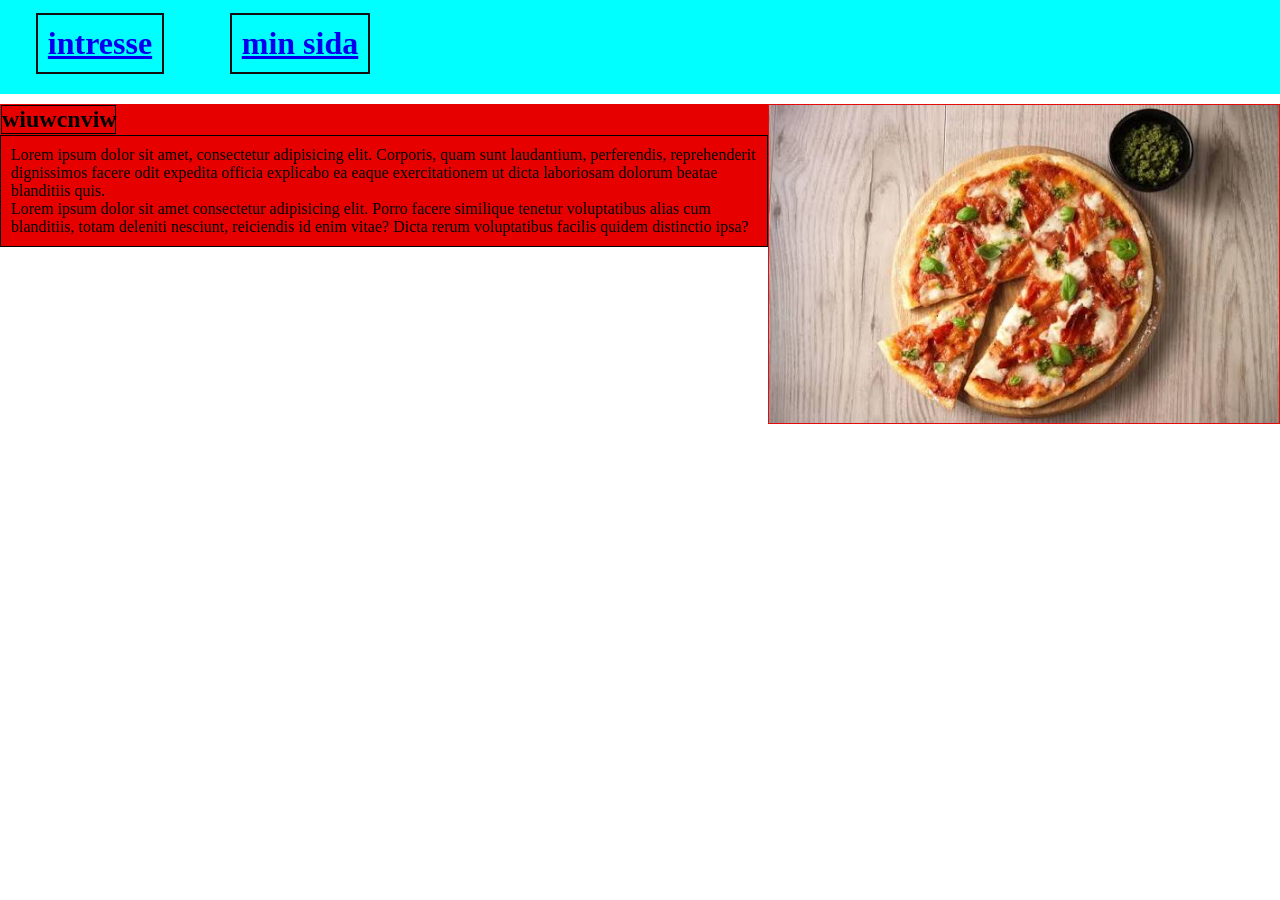
==== min sida.html @ 3166c1ca "init" ====
<!DOCTYPE html>

<html> 
    <head lang="en" dir="ltr">
        <meta charset="UTF-8">
        <title>min Bolgg</title>
        <link rel="stylesheet" href="style.css">
    </head>
    <body>
        <div class="topindeling">
            <div class ="indelning">
                <h1 class="banner"><a href="index.html">intresse</a></h1>
                <h1 class="banner"><a href="min sida.html">min sida</a></h1>
            </div>
        </div>

        <div class="uppdelingTextSida2">
            
                <div class="Article">
                    <h2>wiuwcnviw</h2>
                    <div class="Text">
                        <p>Lorem ipsum dolor sit amet, consectetur adipisicing elit. Corporis, quam sunt laudantium, perferendis, reprehenderit dignissimos facere odit expedita officia explicabo ea eaque exercitationem ut dicta laboriosam dolorum beatae blanditiis quis.</p>
                        <p>Lorem ipsum dolor sit amet consectetur adipisicing elit. Porro facere similique tenetur voluptatibus alias cum blanditiis, totam deleniti nesciunt, reiciendis id enim vitae? Dicta rerum voluptatibus facilis quidem distinctio ipsa?</p>
                    </div>

                </div>

                <div class="Article">
                    <img src="Images/pizza.jpg" alt="">
                </div>


        </div>
    </body>
</html>
---- style.css ----
*{
    box-sizing: border-box;
    margin: 0;
}
.topindeling{
    margin: auto;
    background-color: aqua;
    padding-top: 1vw;
}
.indelning{
    display: grid;
    grid-template-columns: 1fr 1fr;
    width: 400px;
}
.banner{
    
    text-align: left;
    border: 2px solid rgb(15, 15, 15);
    margin: auto;
    margin-bottom: 20px;
    padding: 5%;
    
}


.Article{
    background-color: rgb(231, 0, 0);
    width: 100%;
    margin-top: 10px;
    margin-bottom: auto;
}
.uppdelingText{
    display: grid;
    grid-template-columns: 3fr 5fr ;
    background-color: rgb(124, 8, 99);
    
}
.Text{
    padding: 10px ;
    border: 1px solid black;
}
.Article > h2{
     border: 1px solid black; 
    width: 15%;
    margin : 1px;
    
    

}
.Article > img{
    width: 100%;
    margin: auto;
    display: block;
    border: 1px solid rgb(230, 11, 11);
    
}

.uppdelingTextSida2{
    display: grid;
    grid-template-columns: 3fr 2fr 
   

}

#test{
    margin: 0;
}
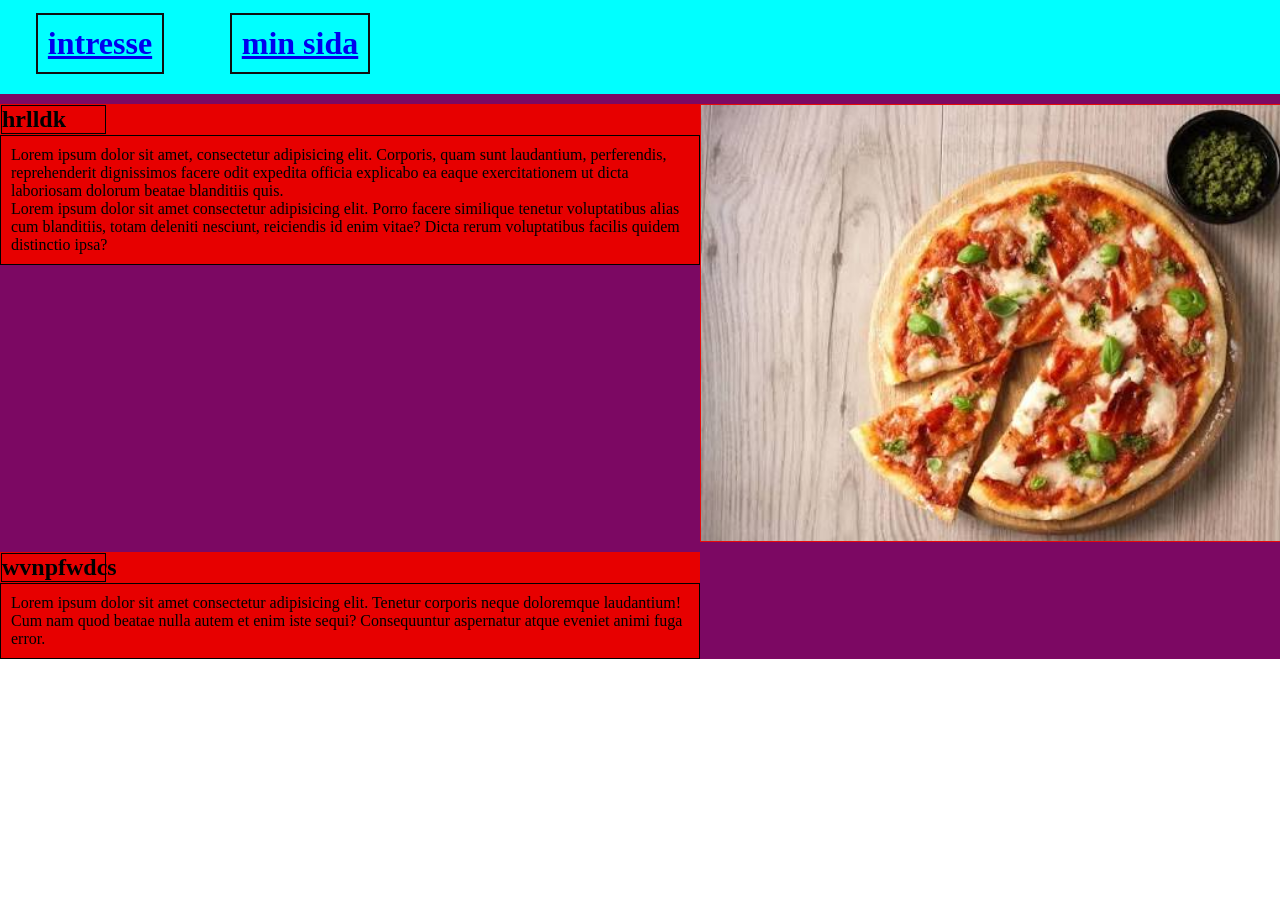
==== commit 3cab5aad: "main sida" ====
--- a/min sida.html
+++ b/min sida.html
@@ -17,10 +17,12 @@
         <div class="uppdelingTextSida2">
             
                 <div class="Article">
-                    <h2>wiuwcnviw</h2>
+                     <h2>hrlldk</h2>
                     <div class="Text">
+                       
                         <p>Lorem ipsum dolor sit amet, consectetur adipisicing elit. Corporis, quam sunt laudantium, perferendis, reprehenderit dignissimos facere odit expedita officia explicabo ea eaque exercitationem ut dicta laboriosam dolorum beatae blanditiis quis.</p>
                         <p>Lorem ipsum dolor sit amet consectetur adipisicing elit. Porro facere similique tenetur voluptatibus alias cum blanditiis, totam deleniti nesciunt, reiciendis id enim vitae? Dicta rerum voluptatibus facilis quidem distinctio ipsa?</p>
+                    
                     </div>
 
                 </div>
@@ -29,6 +31,13 @@
                     <img src="Images/pizza.jpg" alt="">
                 </div>
 
+                <div class="Article">
+                    <h2>wvnpfwdcs</h2>
+                    <div class="Text">
+                        
+                         <p>Lorem ipsum dolor sit amet consectetur adipisicing elit. Tenetur corporis neque doloremque laudantium! Cum nam quod beatae nulla autem et enim iste sequi? Consequuntur aspernatur atque eveniet animi fuga error.</p>   
+                    </div>
+                </div>
 
         </div>
     </body>
--- a/style.css
+++ b/style.css
@@ -25,7 +25,7 @@
 
 .Article{
     background-color: rgb(231, 0, 0);
-    width: 100%;
+    width: 700px;
     margin-top: 10px;
     margin-bottom: auto;
 }
@@ -57,9 +57,9 @@
 
 .uppdelingTextSida2{
     display: grid;
-    grid-template-columns: 3fr 2fr 
-   
-
+    grid-template-columns: 3fr 2fr ;
+    background-color: rgb(124, 8, 99);
+    
 }
 
 #test{
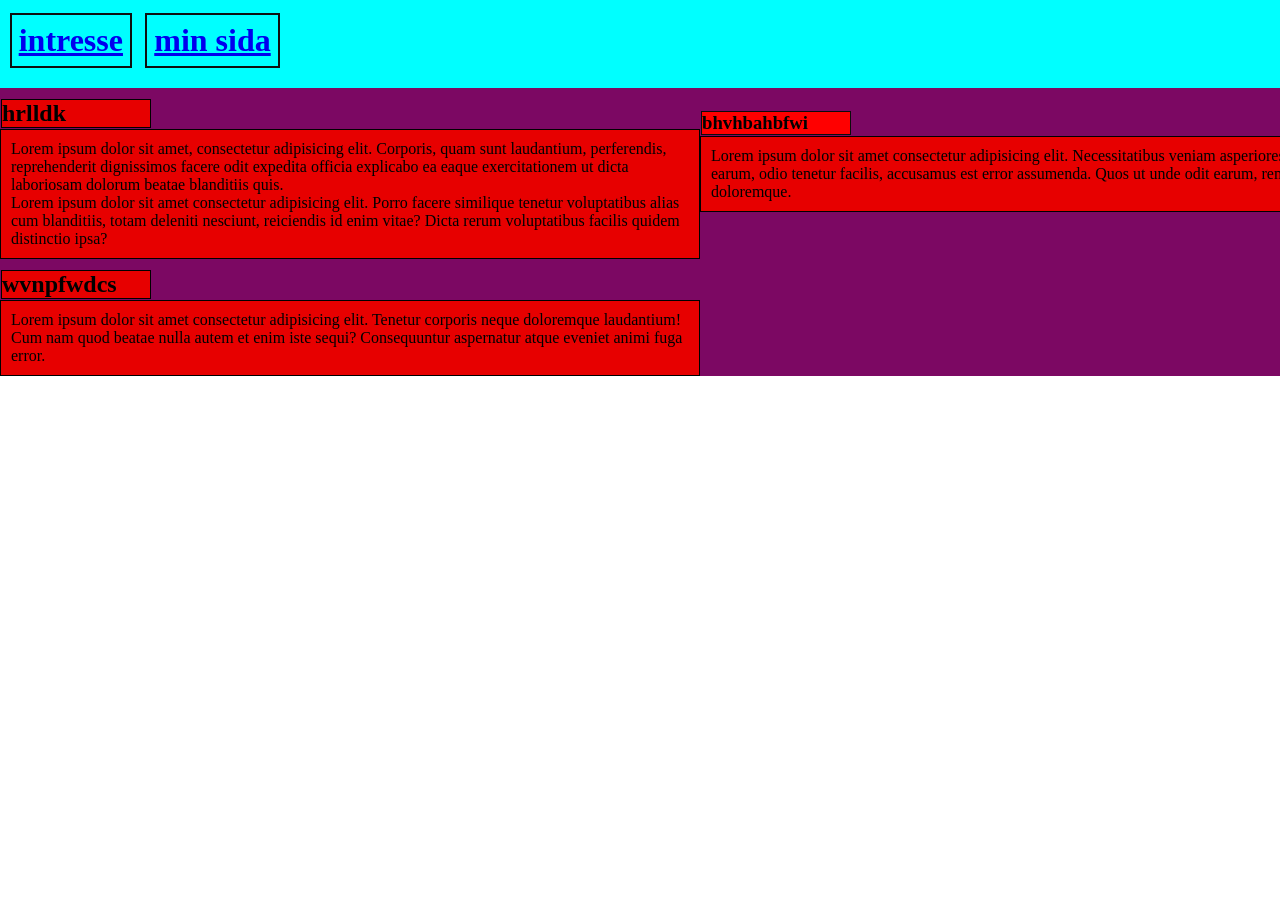
==== commit 70765082: "bilder tilllagna" ====
--- a/min sida.html
+++ b/min sida.html
@@ -28,7 +28,11 @@
                 </div>
 
                 <div class="Article">
-                    <img src="Images/pizza.jpg" alt="">
+                    <img src="images/berjare.jpg" alt="">
+                    <h3>bhvhbahbfwi</h3>
+                        <div class="Text">
+                                <p>Lorem ipsum dolor sit amet consectetur adipisicing elit. Necessitatibus veniam asperiores sint molestiae earum, odio tenetur facilis, accusamus est error assumenda. Quos ut unde odit earum, rem dignissimos in doloremque.</p>
+                        </div>
                 </div>
 
                 <div class="Article">
@@ -39,6 +43,10 @@
                     </div>
                 </div>
 
+                <div class="Article">
+                        <img src="Images/berjare.jpg" alt="">  
+                </div>
+
         </div>
     </body>
 </html>
--- a/style.css
+++ b/style.css
@@ -9,8 +9,8 @@
 }
 .indelning{
     display: grid;
-    grid-template-columns: 1fr 1fr;
-    width: 400px;
+    grid-template-columns: 1fr 1fr 1fr;
+    width: 425px;
 }
 .banner{
     
@@ -24,10 +24,10 @@
 
 
 .Article{
-    background-color: rgb(231, 0, 0);
+    
     width: 700px;
     margin-top: 10px;
-    margin-bottom: auto;
+    
 }
 .uppdelingText{
     display: grid;
@@ -38,20 +38,31 @@
 .Text{
     padding: 10px ;
     border: 1px solid black;
+    background-color: rgb(231, 0, 0);
+    
 }
 .Article > h2{
-     border: 1px solid black; 
-    width: 15%;
+    border: 1px solid rgb(0, 0, 0); 
+    width: 150px;
     margin : 1px;
-    
+    background-color: rgb(231, 0, 0);
+}
+
+.Article > h3{
+    border: 1px solid rgb(12, 12, 12);
+    width: 150px;
+    margin: 1px;
+    background-color: red;
+}
     
 
-}
+
 .Article > img{
     width: 100%;
     margin: auto;
     display: block;
-    border: 1px solid rgb(230, 11, 11);
+    border: 1px solid rgb(124, 8, 99);
+    padding: 5px;
     
 }
 
